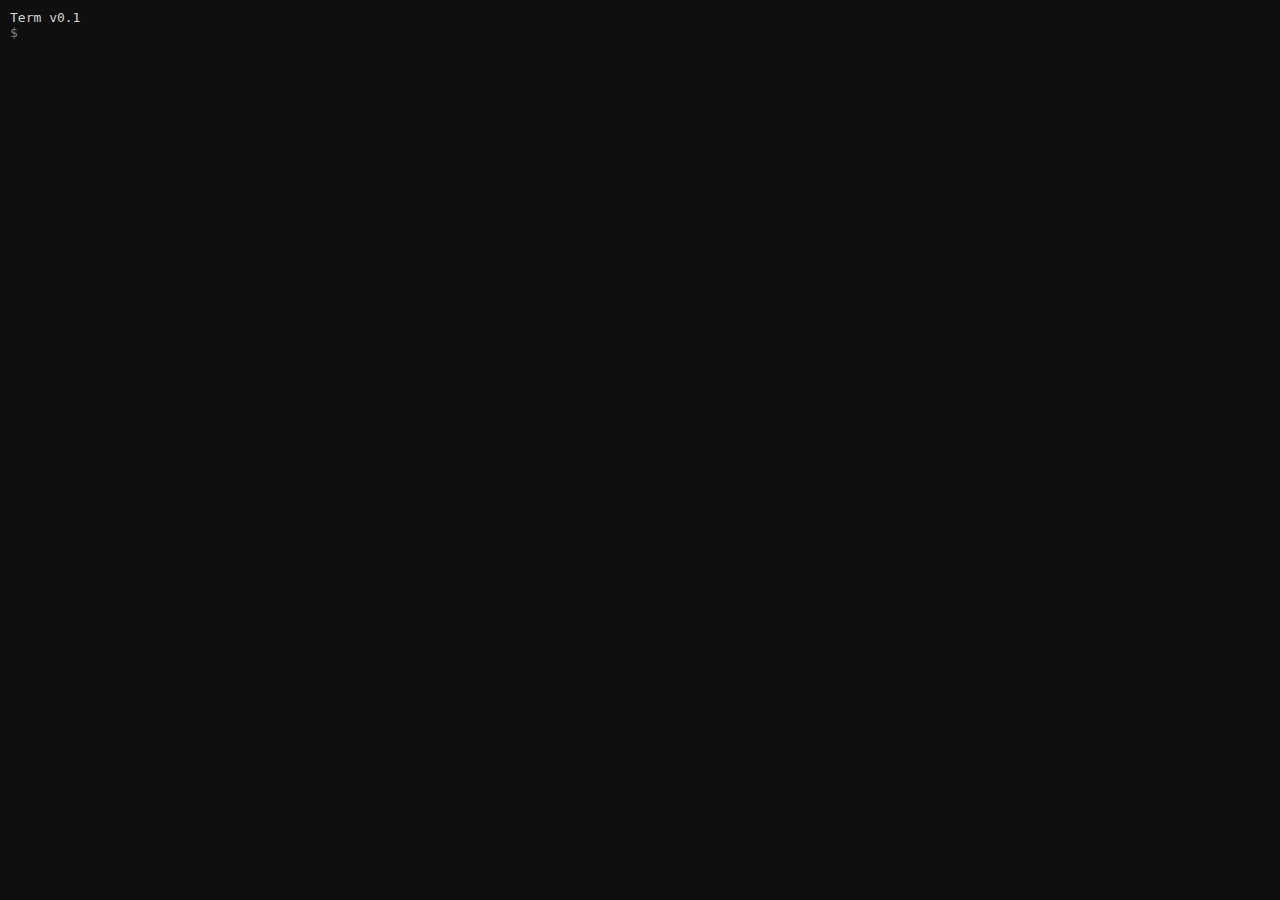
==== index.html @ c138d75b "Renamed HTML page" ====
<!DOCTYPE html>
<html>
    <head>
        <meta charset="utf-8" />
        <meta name="viewport" content="width=device-width" />
        <title>Term</title>
        <link rel="stylesheet" href="term.css" type="text/css" charset="utf-8">
    </head>
    <body>
        <div id="term">
            <output id="output"></output>
            <pre><span id="prompt" class="prompt"></span><span id="input" class="input"></span></span></pre>
        </div>

        <script src="term.js"></script>
    </body>
</html>
---- term.css ----
body {
    margin: 0;
}

#term {
    position: absolute;
    box-sizing: border-box;
    height: 100%;
    width: 100%;
    padding: 10px;
    overflow-x: hidden;
    color: lightgrey;
    background-color: rgb(15, 15, 15);
}

#term pre {
    margin: 0;
    white-space: pre-wrap;
    word-wrap: break-word;
    transition: all 0.2s;
    animation: 1s output linear;
}

#term pre:hover {
    background-color: rgb(31, 31, 31);
}

#cursor {
    animation: 1s cursor linear infinite;
}

.prompt {
    color: grey;
}

.input {
    color: lightblue;
}

.error {
    color: rgb(255, 127, 127);
}

@keyframes cursor {
    0% {
        background-color: lightgrey;
        color: black;
    }

    40% {
        background-color: lightgrey;
        color: black;
    }

    50% {
        background-color: transparent;
        color: inherit;
    }

    90% {
        background-color: transparent;
        color: inherit;
    }

    100% {
        background-color: lightgrey;
        color: black;
    }
}

@keyframes output {
    0% {
        background-color: inherit;
    }

    5% {
        background-color: rgb(31, 31, 31);
    }

    100% {
        background-color: inherit;
    }
}
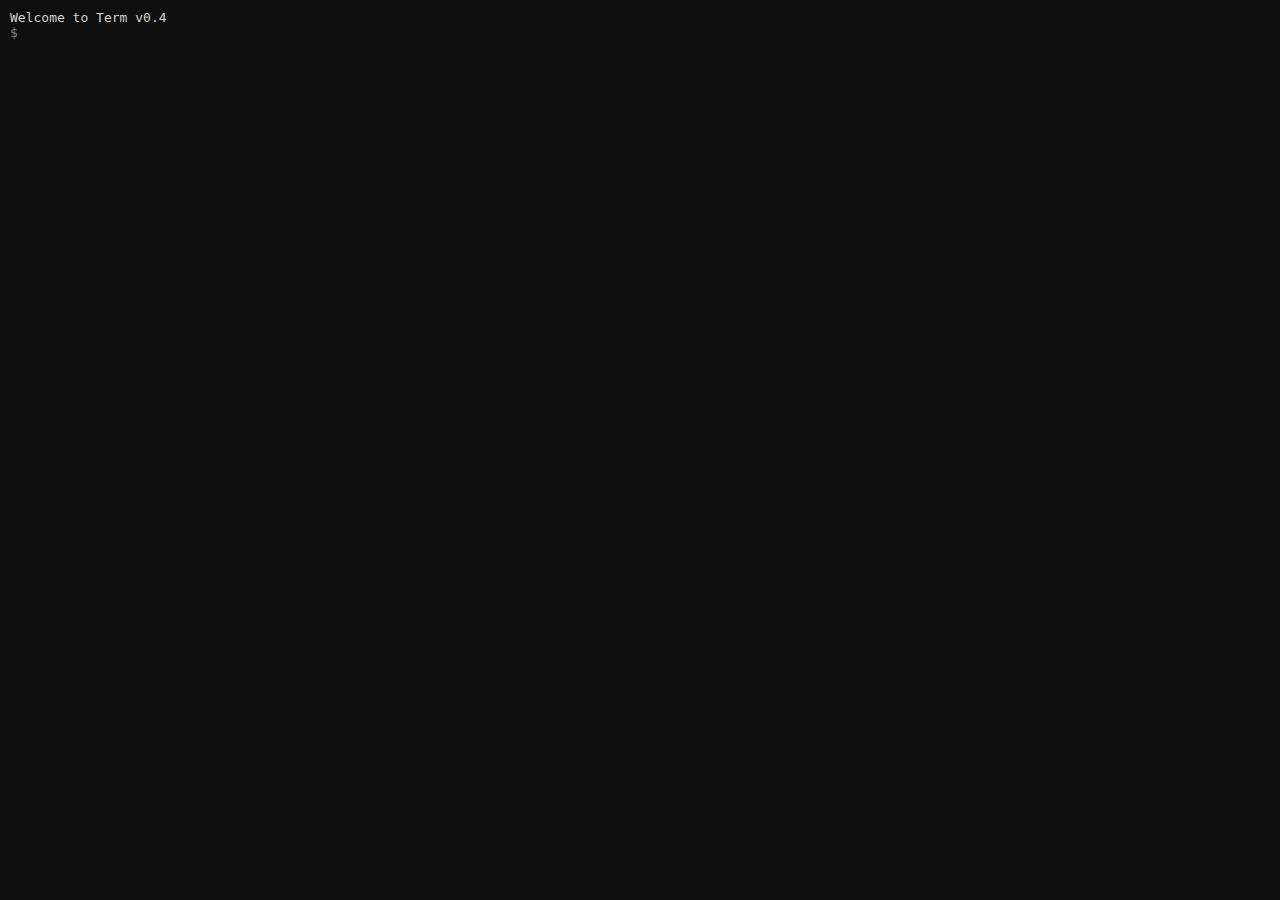
==== commit 05a00671: "First Vi implementation" ====
--- a/index.html
+++ b/index.html
@@ -10,6 +10,7 @@
         <div id="term">
             <output id="output"></output>
             <pre><span id="prompt" class="prompt"></span><span id="input" class="input"></span></span></pre>
+            <output id="ui"></output>
         </div>
 
         <script src="term.js"></script>
--- a/term.css
+++ b/term.css
@@ -22,10 +22,14 @@
 }
 
 #term pre:hover {
-    background-color: rgb(31, 31, 31);
+    background-color: rgb(47, 47, 47);
 }
 
-#cursor {
+#output {
+    display: block;
+}
+
+.cursor {
     animation: 1s cursor linear infinite;
 }
 
@@ -41,30 +45,46 @@
     color: rgb(255, 127, 127);
 }
 
+.multicolumn {
+    columns: 10em;
+}
+
+.multicolumn > * {
+    overflow: hidden;
+    text-overflow: ellipsis;
+    word-wrap: normal !important;
+    white-space: nowrap !important;
+}
+
 @keyframes cursor {
     0% {
         background-color: lightgrey;
         color: black;
+        box-shadow: 0 0 5px lightgrey;
     }
 
     40% {
         background-color: lightgrey;
         color: black;
+        box-shadow: 0 0 5px lightgrey;
     }
 
     50% {
-        background-color: transparent;
+        background-color: inherit;
         color: inherit;
+        box-shadow: 0 0 0 lightgrey;
     }
 
     90% {
-        background-color: transparent;
+        background-color: inherit;
         color: inherit;
+        box-shadow: 0 0 0 lightgrey;
     }
 
     100% {
         background-color: lightgrey;
         color: black;
+        box-shadow: 0 0 5px lightgrey;
     }
 }
 
